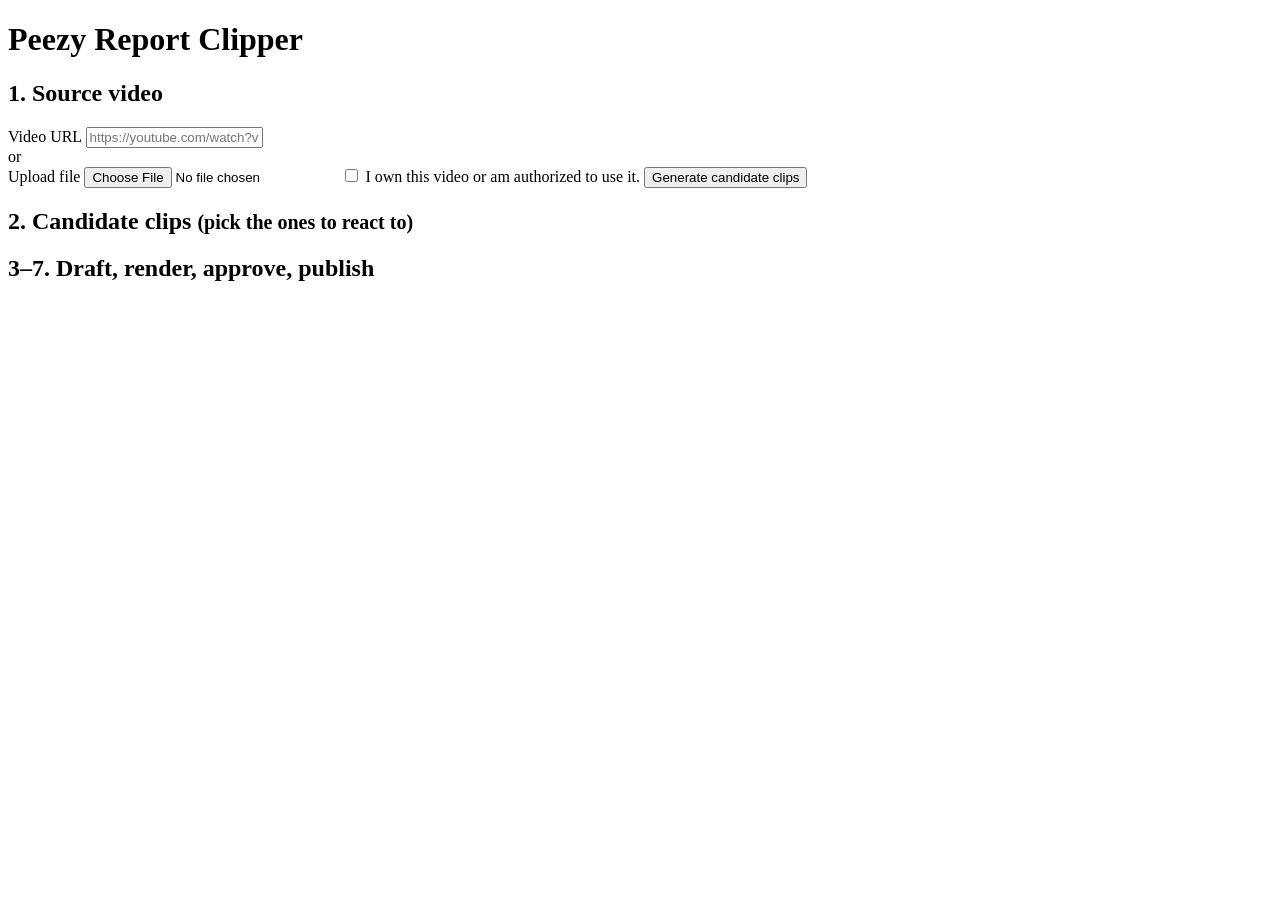
==== clipper/templates/index.html @ adb983ea "Add Peezy Report clipper: local clip, draft, render, approve, publish dashboard Flask + SQLite app i" ====
<!doctype html>
<html lang="en">
<head>
<meta charset="utf-8"><meta name="viewport" content="width=device-width, initial-scale=1">
<title>Peezy Clipper</title>
<link rel="stylesheet" href="/static/style.css">
</head>
<body>
<header>
  <h1>Peezy Report Clipper</h1>
  <div id="modes"></div>
</header>
<main>
  <section class="card">
    <h2>1. Source video</h2>
    <form id="newProject">
      <label>Video URL <input name="source_url" type="url" placeholder="https://youtube.com/watch?v=..."></label>
      <div class="or">or</div>
      <label>Upload file <input name="file" type="file" accept="video/*"></label>
      <label class="check"><input type="checkbox" name="rights_confirmed" value="true" required>
        I own this video or am authorized to use it.</label>
      <button>Generate candidate clips</button>
      <span id="projectMsg" class="msg"></span>
    </form>
  </section>

  <section class="card">
    <h2>2. Candidate clips <small>(pick the ones to react to)</small></h2>
    <div id="projects"></div>
  </section>

  <section>
    <h2 class="pad">3–7. Draft, render, approve, publish</h2>
    <div id="videos"></div>
  </section>
</main>

<template id="videoTpl">
  <article class="card video">
    <div class="vhead"><h3></h3><span class="badge state"></span></div>
    <div class="grid">
      <div class="col">
        <h4>Selected clip</h4>
        <video class="clipPrev" controls preload="metadata"></video>
        <h4>Your talking points <small>(one per line; drafts use only these words)</small></h4>
        <textarea data-f="talking_points" rows="5"></textarea>
        <label>Hashtags <input data-f="hashtags" placeholder="#PeezyReport #news"></label>
        <button class="drafts secondary">Draft hooks / titles / captions</button>
        <div class="draftOpts"></div>
        <h4>Reaction video <small>(optional)</small></h4>
        <input type="file" class="reaction" accept="video/*">
        <video class="reactPrev" controls preload="metadata" hidden></video>
        <label>Layout
          <select data-f="layout">
            <option value="stack">Stacked: clip on top, my reaction below</option>
            <option value="sequence">Sequence: clip, then my reaction</option>
            <option value="clip_only">Clip only</option>
          </select></label>
        <h4>Subtitles <small>(SRT, or plain lines auto-timed)</small></h4>
        <textarea data-f="subtitles" rows="5"></textarea>
      </div>
      <div class="col">
        <label>Hook <input data-f="hook"></label>
        <label>Title <small class="count" data-for="title"></small><input data-f="title" maxlength="100"></label>
        <label>Caption <small class="count" data-for="caption"></small><textarea data-f="caption" rows="6" maxlength="2200"></textarea></label>
        <div class="row"><button class="save secondary">Save text</button><button class="render">Render vertical video</button></div>
        <div class="renderErr err"></div>
        <h4>Preview</h4>
        <video class="outPrev" controls preload="metadata" hidden></video>
        <div class="approval">
          <h4>Approval</h4>
          <label class="check"><input type="checkbox" class="okVideo"> I watched the final video.</label>
          <label class="check"><input type="checkbox" class="okCaps"> I reviewed the title and caption. They say what I mean.</label>
          <div class="row"><button class="approve">Approve</button><button class="unapprove secondary">Revoke approval</button></div>
        </div>
        <div class="publish">
          <h4>Publish</h4>
          <label class="check"><input type="checkbox" value="instagram" checked> Instagram Reels</label>
          <label class="check"><input type="checkbox" value="tiktok" checked> TikTok</label>
          <label class="check"><input type="checkbox" value="youtube" checked> YouTube Shorts</label>
          <div class="row"><button class="pub">Publish approved video</button><button class="refresh secondary">Refresh status</button></div>
          <table class="pubs"><thead><tr><th>Platform</th><th>Status</th><th>Details</th></tr></thead><tbody></tbody></table>
        </div>
        <div class="msg vmsg"></div>
      </div>
    </div>
  </article>
</template>
<script src="/static/app.js"></script>
</body>
</html>
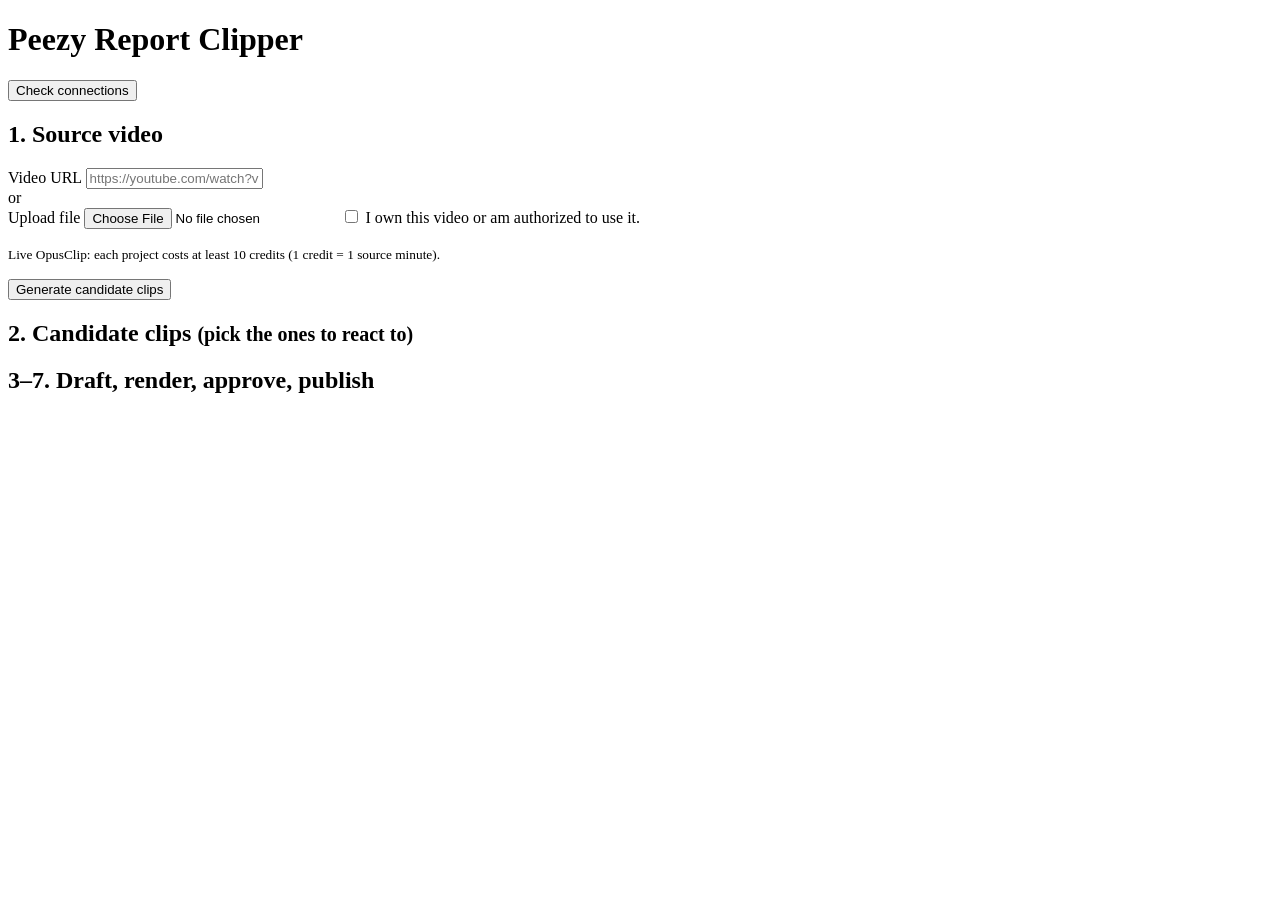
==== commit 07927585: "Verify clipper integrations against official OpusClip and Upload-Post docs OpusClip: correct upload-" ====
--- a/clipper/templates/index.html
+++ b/clipper/templates/index.html
@@ -9,6 +9,8 @@
 <header>
   <h1>Peezy Report Clipper</h1>
   <div id="modes"></div>
+  <div><button id="checkBtn" class="secondary">Check connections</button></div>
+  <pre id="checkOut"></pre>
 </header>
 <main>
   <section class="card">
@@ -19,6 +21,7 @@
       <label>Upload file <input name="file" type="file" accept="video/*"></label>
       <label class="check"><input type="checkbox" name="rights_confirmed" value="true" required>
         I own this video or am authorized to use it.</label>
+      <p><small>Live OpusClip: each project costs at least 10 credits (1 credit = 1 source minute).</small></p>
       <button>Generate candidate clips</button>
       <span id="projectMsg" class="msg"></span>
     </form>
